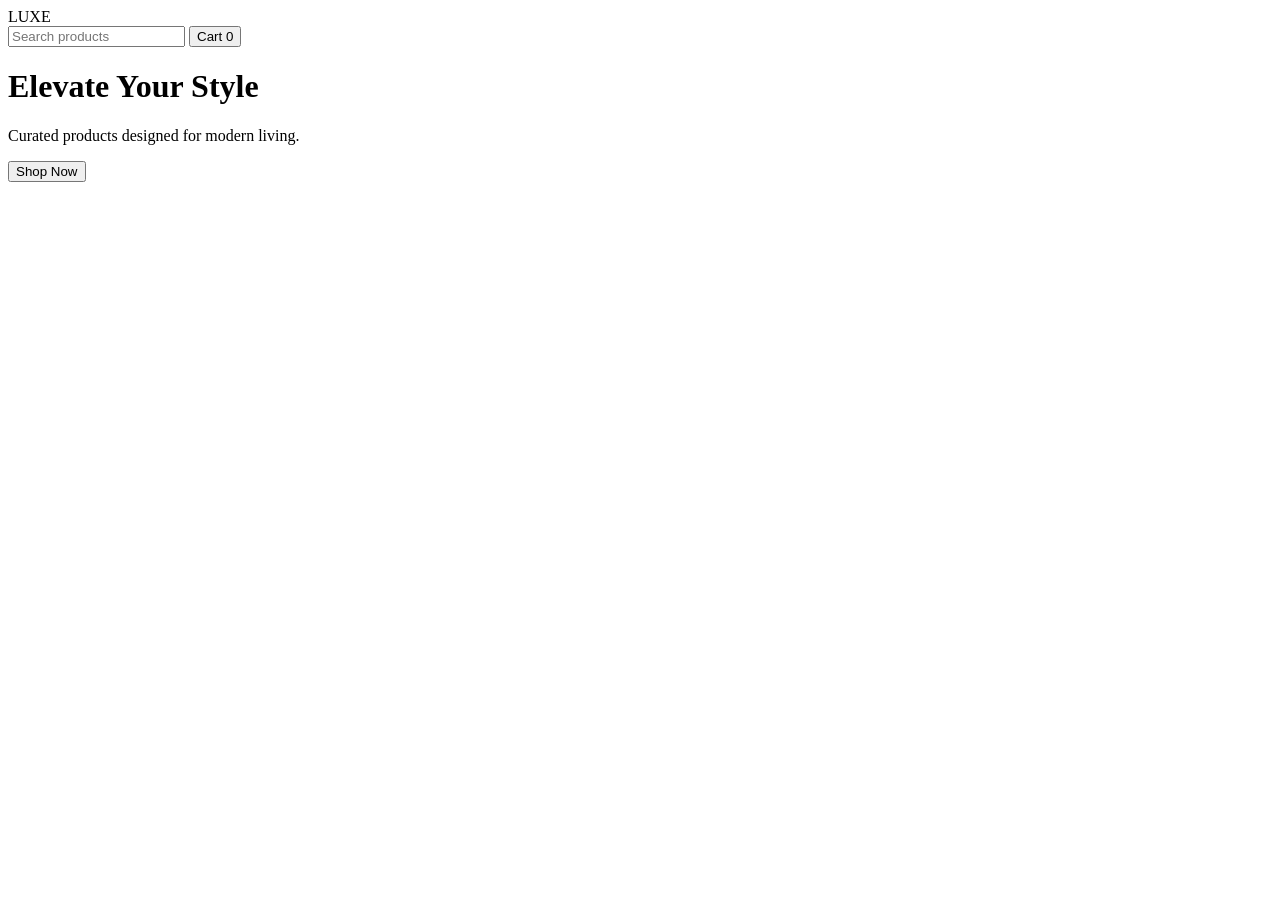
==== Index.html @ 154ecf05 "add hero section" ====
<!DOCTYPE html>
<html lang="en">
<head>
<meta charset="UTF-8">
<meta name="viewport" content="width=device-width, initial-scale=1.0">
<title>LUXE Store</title>
<link href="https://fonts.googleapis.com/css2?family=Playfair+Display:wght@400;700;900&family=DM+Sans:wght@300;400;500&display=swap" rel="stylesheet">
<link rel="stylesheet" href="styles.css">
</head>
<body>

    <!-- NAVIGATION STRUCTURE -->
<nav class="nav">
  <div class="logo">LUXE</div>
  <div class="nav-right">
    <input type="text" id="searchInput" placeholder="Search products">
    <button id="cartBtn">Cart <span id="cartCount">0</span></button>
  </div>
</nav>

<!-- HERO SECTION -->
<header class="hero">
  <div class="hero-text">
    <h1>Elevate Your Style</h1>
    <p>Curated products designed for modern living.</p>
    <button id="shopBtn">Shop Now</button>
  </div>
</header>
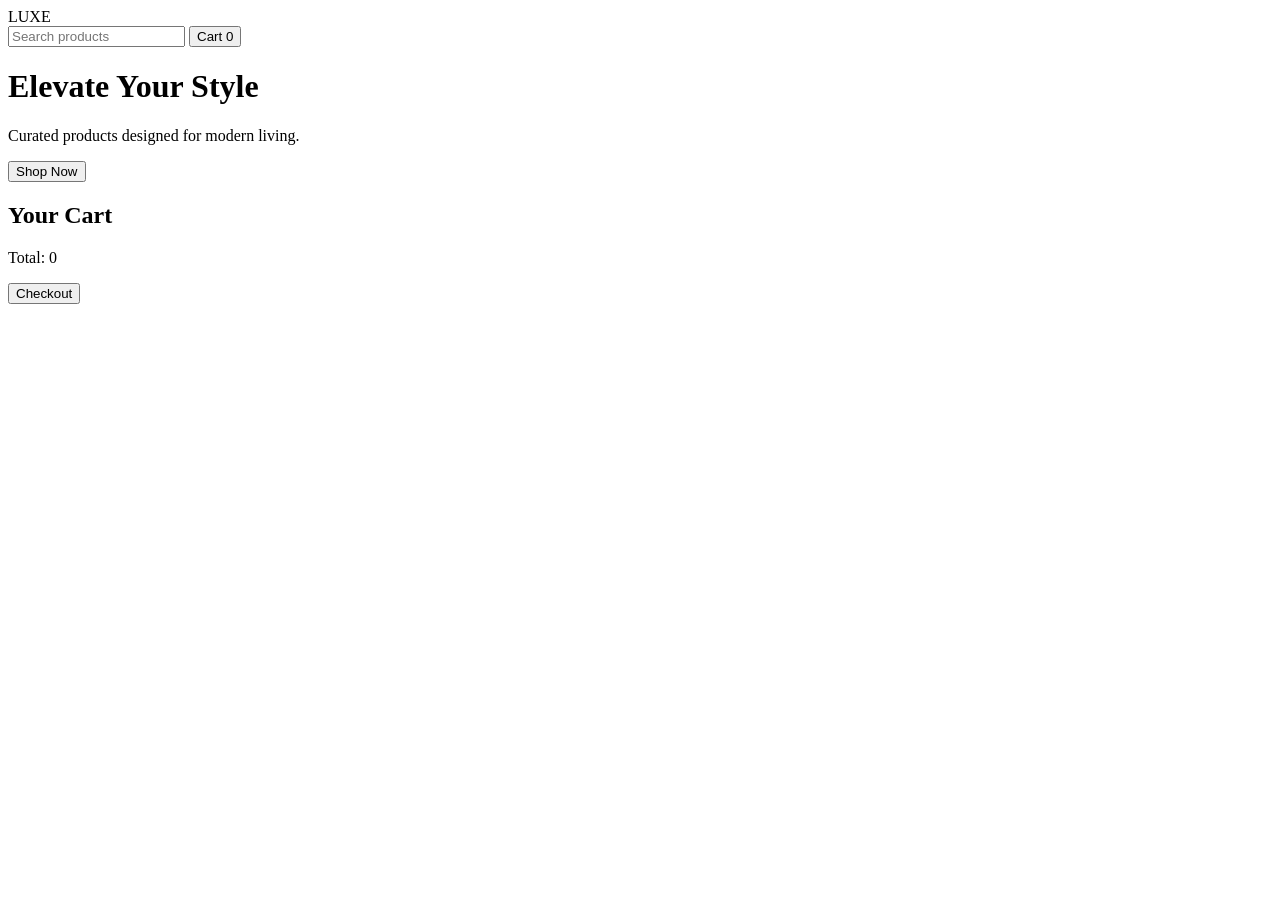
==== commit aad09f23: "add cart section" ====
--- a/Index.html
+++ b/Index.html
@@ -27,3 +27,22 @@
   </div>
 </header>
 
+<!-- PRODUCT CONTAINER -->
+<section id="products" class="grid"></section>
+
+<!-- CART OVERLAY -->
+<div id="cartOverlay" class="overlay"></div>
+
+<!-- CART SIDEBAR -->
+<aside id="cartSidebar" class="cart">
+  <h2>Your Cart</h2>
+  <div id="cartItems"></div>
+  <p>Total: <span id="cartTotal">0</span></p>
+  <button onclick="checkout()">Checkout</button>
+</aside>
+
+<script src="script.js"></script>
+</body>
+</html>
+
+
